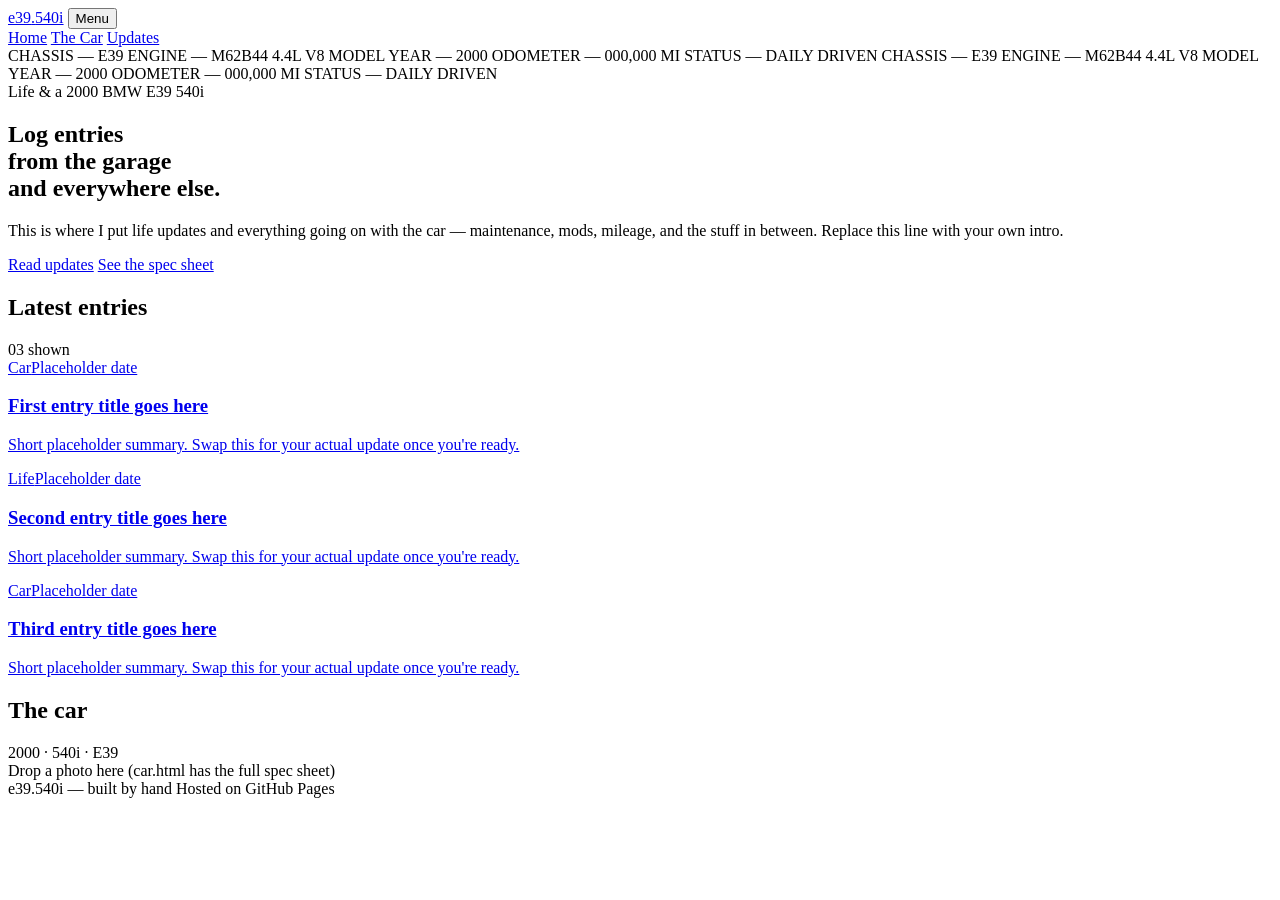
==== index.html @ 7f5a5baf "Add files via upload" ====
<!DOCTYPE html>
<html lang="en">
<head>
<meta charset="UTF-8">
<meta name="viewport" content="width=device-width, initial-scale=1.0">
<title>e39.540i</title>
<meta name="description" content="Life updates and a 2000 BMW E39 540i, documented as they happen.">
<link rel="preconnect" href="https://fonts.googleapis.com">
<link rel="preconnect" href="https://fonts.gstatic.com" crossorigin>
<link href="https://fonts.googleapis.com/css2?family=Big+Shoulders+Condensed:wght@500;600;700&family=Inter:wght@400;500;600&family=JetBrains+Mono:wght@400;500&display=swap" rel="stylesheet">
<link rel="stylesheet" href="css/style.css">
</head>
<body>

<header class="site-head">
  <div class="wrap nav-row">
    <a href="index.html" class="wordmark">e39<span>.</span>540i</a>
    <button class="nav-toggle">Menu</button>
    <nav class="primary">
      <a href="index.html" aria-current="page">Home</a>
      <a href="car.html">The Car</a>
      <a href="updates.html">Updates</a>
    </nav>
  </div>
</header>

<div class="readout">
  <div class="readout-track">
    <span>CHASSIS — E39</span>
    <span>ENGINE — M62B44 4.4L V8</span>
    <span>MODEL YEAR — 2000</span>
    <span>ODOMETER — 000,000 MI</span>
    <span>STATUS — DAILY DRIVEN</span>
    <span>CHASSIS — E39</span>
    <span>ENGINE — M62B44 4.4L V8</span>
    <span>MODEL YEAR — 2000</span>
    <span>ODOMETER — 000,000 MI</span>
    <span>STATUS — DAILY DRIVEN</span>
  </div>
</div>

<main>
  <section class="hero wrap">
    <div class="eyebrow">Life &amp; a 2000 BMW E39 540i</div>
    <h1 class="hero-title">Log entries<br>from the garage<br>and everywhere else.</h1>
    <p class="hero-sub">This is where I put life updates and everything going on with the car — maintenance, mods, mileage, and the stuff in between. Replace this line with your own intro.</p>
    <div class="hero-actions">
      <a href="updates.html" class="btn btn-primary">Read updates</a>
      <a href="car.html" class="btn btn-ghost">See the spec sheet</a>
    </div>
  </section>

  <div class="wrap"><div class="stripe"><span></span><span></span><span></span></div></div>

  <section class="section wrap">
    <div class="section-head">
      <h2 class="section-title">Latest entries</h2>
      <span class="section-label">03 shown</span>
    </div>
    <div class="card-grid">
      <a class="card" href="updates.html">
        <div class="card-meta"><span class="tag tag-car">Car</span><span>Placeholder date</span></div>
        <h3>First entry title goes here</h3>
        <p>Short placeholder summary. Swap this for your actual update once you're ready.</p>
      </a>
      <a class="card" href="updates.html">
        <div class="card-meta"><span class="tag tag-life">Life</span><span>Placeholder date</span></div>
        <h3>Second entry title goes here</h3>
        <p>Short placeholder summary. Swap this for your actual update once you're ready.</p>
      </a>
      <a class="card" href="updates.html">
        <div class="card-meta"><span class="tag tag-car">Car</span><span>Placeholder date</span></div>
        <h3>Third entry title goes here</h3>
        <p>Short placeholder summary. Swap this for your actual update once you're ready.</p>
      </a>
    </div>
  </section>

  <section class="section wrap">
    <div class="section-head">
      <h2 class="section-title">The car</h2>
      <span class="section-label">2000 · 540i · E39</span>
    </div>
    <div class="figure">Drop a photo here (car.html has the full spec sheet)</div>
  </section>
</main>

<footer class="site-foot">
  <div class="wrap foot-row">
    <span>e39.540i — built by hand</span>
    <span>Hosted on GitHub Pages</span>
  </div>
</footer>

<script src="js/main.js"></script>
</body>
</html>
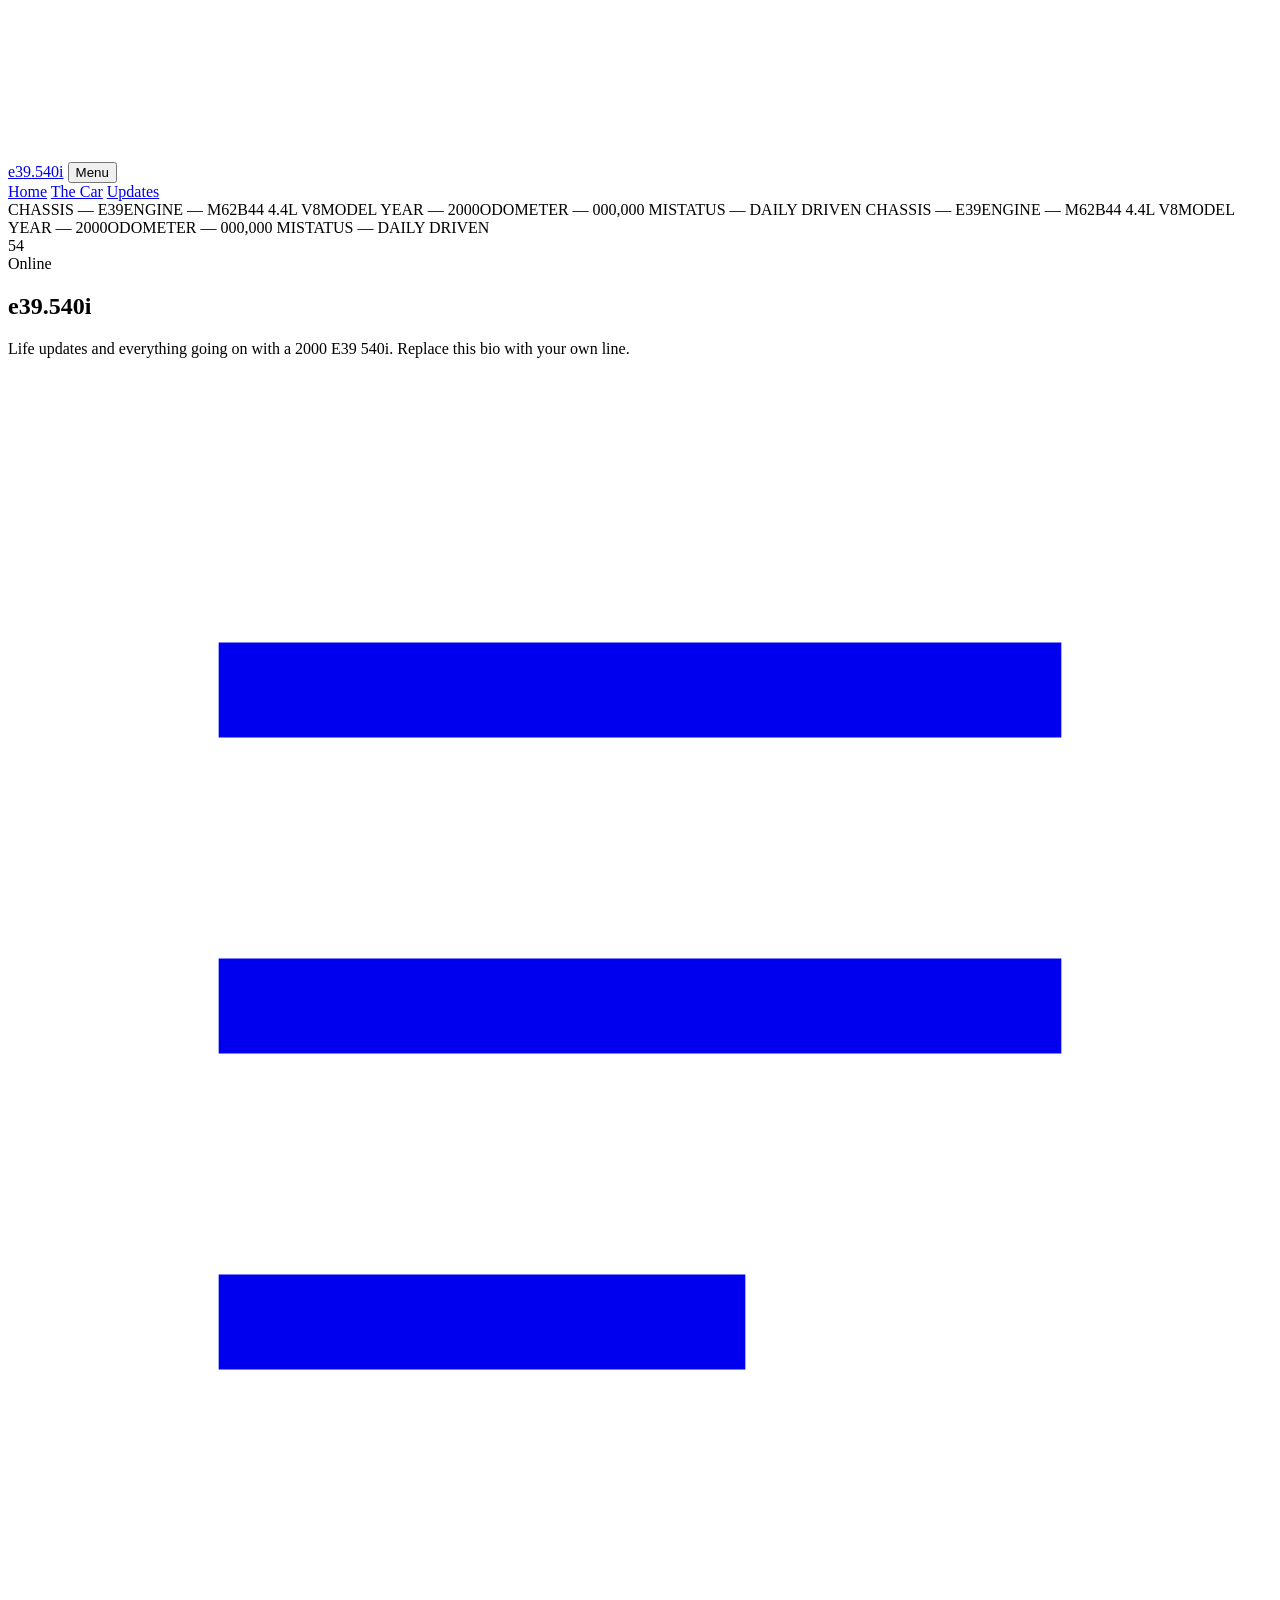
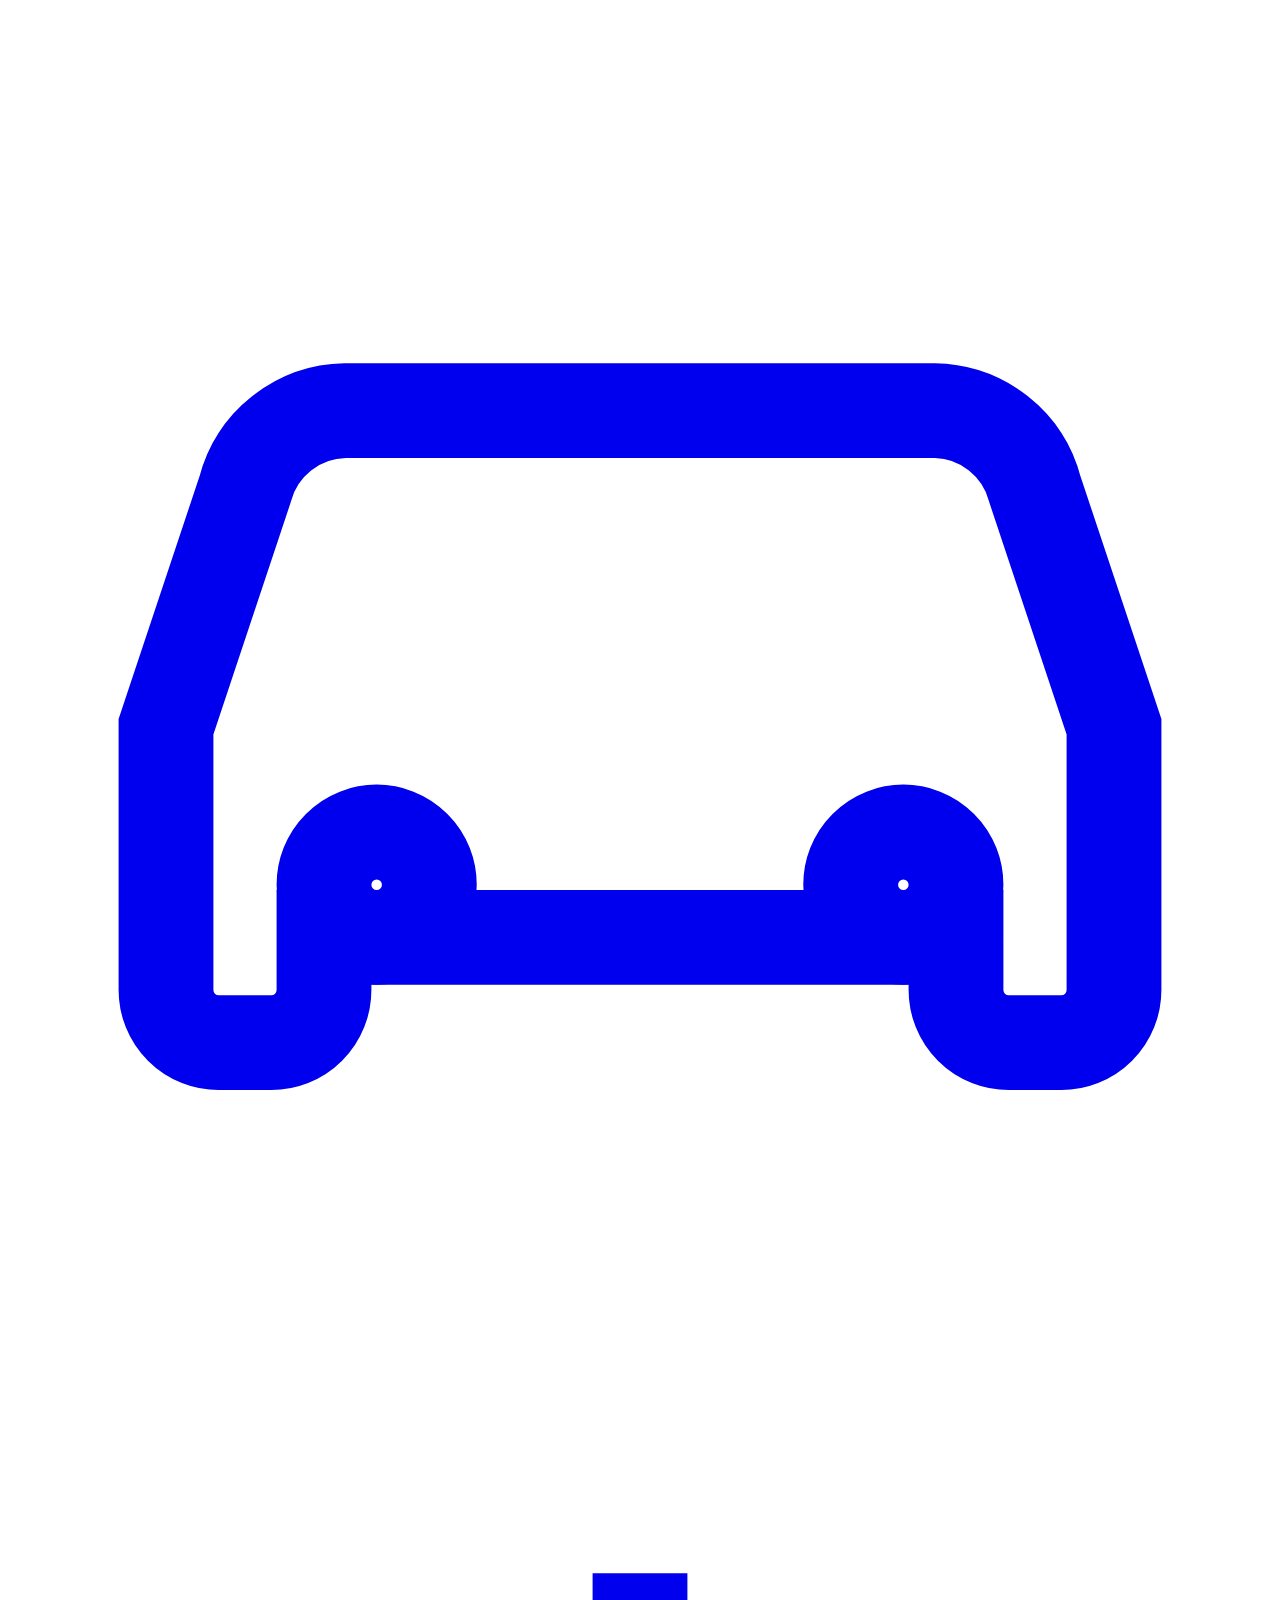
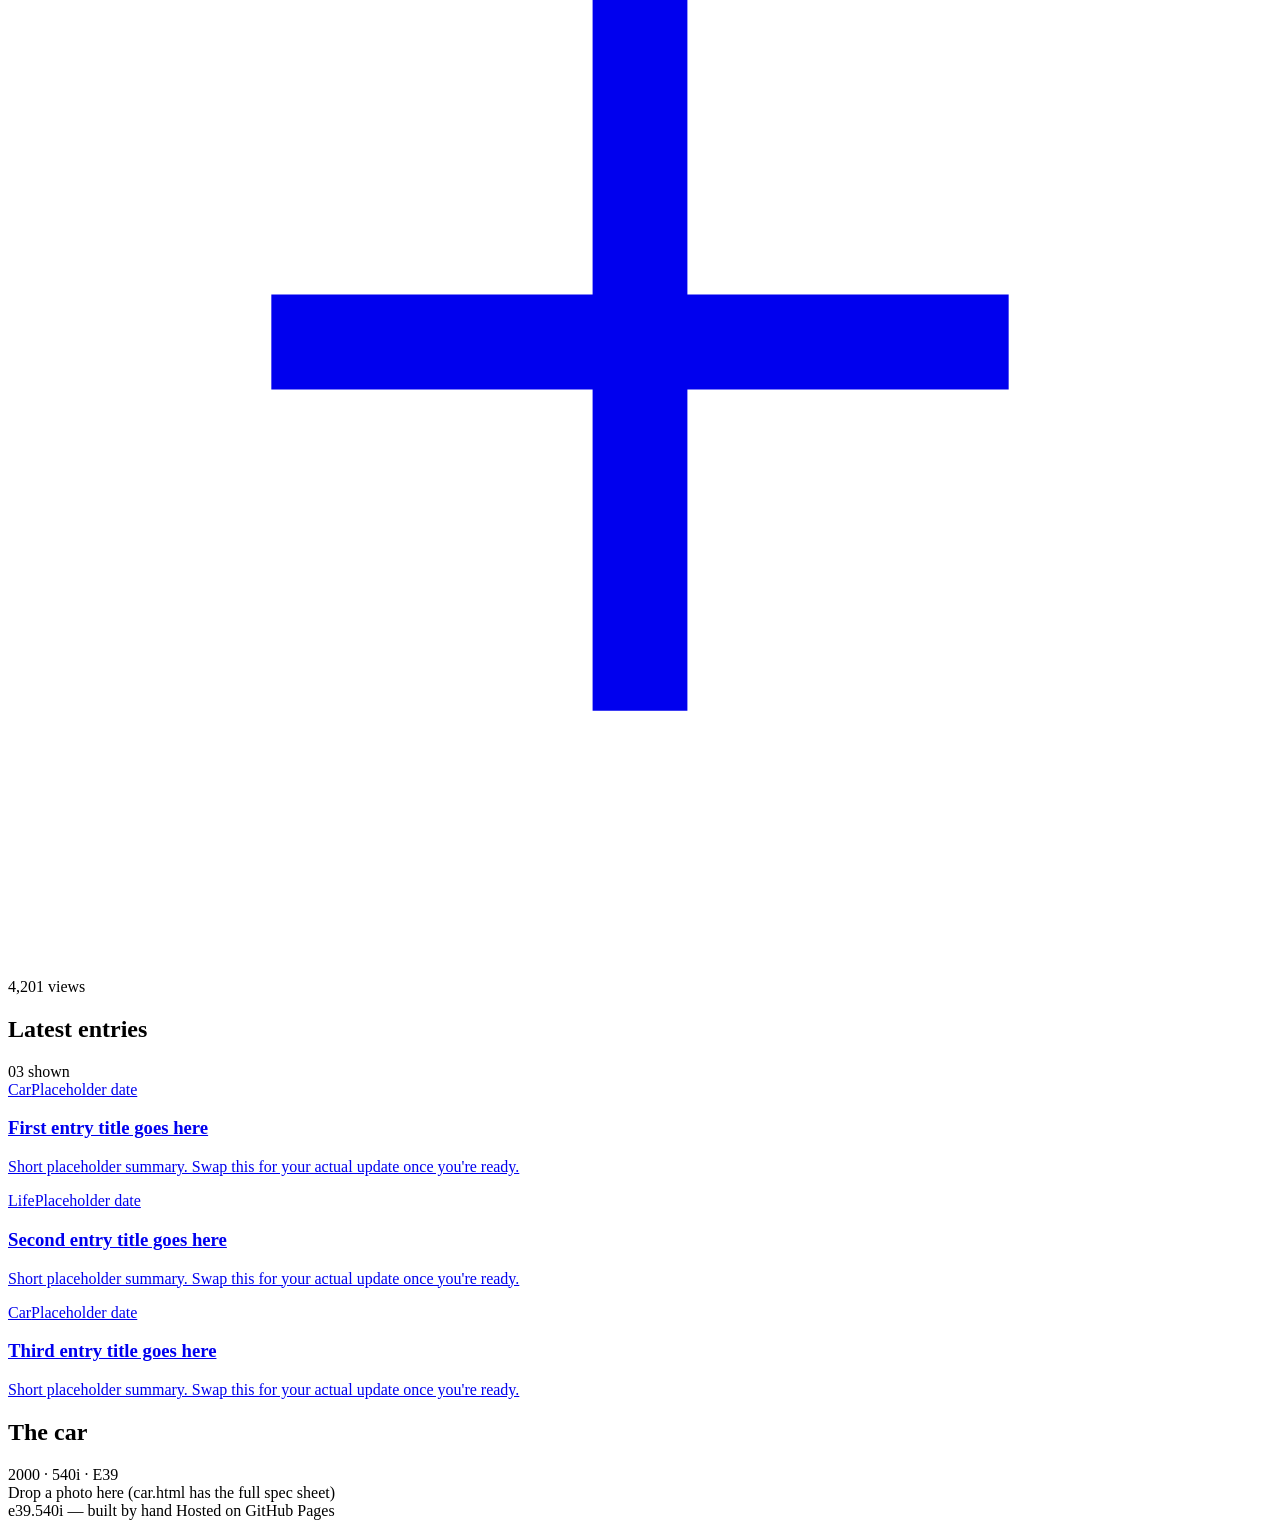
==== commit b3ac09ec: "Add files via upload" ====
--- a/index.html
+++ b/index.html
@@ -7,14 +7,18 @@
 <meta name="description" content="Life updates and a 2000 BMW E39 540i, documented as they happen.">
 <link rel="preconnect" href="https://fonts.googleapis.com">
 <link rel="preconnect" href="https://fonts.gstatic.com" crossorigin>
-<link href="https://fonts.googleapis.com/css2?family=Big+Shoulders+Condensed:wght@500;600;700&family=Inter:wght@400;500;600&family=JetBrains+Mono:wght@400;500&display=swap" rel="stylesheet">
+<link href="https://fonts.googleapis.com/css2?family=Space+Grotesk:wght@500;700&family=Inter:wght@400;500;600&family=JetBrains+Mono:wght@400;500&display=swap" rel="stylesheet">
 <link rel="stylesheet" href="css/style.css">
 </head>
 <body>
 
+<div class="bg-fx"><div class="blob blob-1"></div><div class="blob blob-2"></div><div class="blob blob-3"></div></div>
+<canvas id="particles"></canvas>
+<div class="cursor-glow"></div>
+
 <header class="site-head">
   <div class="wrap nav-row">
-    <a href="index.html" class="wordmark">e39<span>.</span>540i</a>
+    <a href="index.html" class="wordmark">e39.540i</a>
     <button class="nav-toggle">Menu</button>
     <nav class="primary">
       <a href="index.html" aria-current="page">Home</a>
@@ -26,31 +30,32 @@
 
 <div class="readout">
   <div class="readout-track">
-    <span>CHASSIS — E39</span>
-    <span>ENGINE — M62B44 4.4L V8</span>
-    <span>MODEL YEAR — 2000</span>
-    <span>ODOMETER — 000,000 MI</span>
-    <span>STATUS — DAILY DRIVEN</span>
-    <span>CHASSIS — E39</span>
-    <span>ENGINE — M62B44 4.4L V8</span>
-    <span>MODEL YEAR — 2000</span>
-    <span>ODOMETER — 000,000 MI</span>
-    <span>STATUS — DAILY DRIVEN</span>
+    <span>CHASSIS — E39</span><span>ENGINE — M62B44 4.4L V8</span><span>MODEL YEAR — 2000</span><span>ODOMETER — 000,000 MI</span><span>STATUS — DAILY DRIVEN</span>
+    <span>CHASSIS — E39</span><span>ENGINE — M62B44 4.4L V8</span><span>MODEL YEAR — 2000</span><span>ODOMETER — 000,000 MI</span><span>STATUS — DAILY DRIVEN</span>
   </div>
 </div>
 
 <main>
-  <section class="hero wrap">
-    <div class="eyebrow">Life &amp; a 2000 BMW E39 540i</div>
-    <h1 class="hero-title">Log entries<br>from the garage<br>and everywhere else.</h1>
-    <p class="hero-sub">This is where I put life updates and everything going on with the car — maintenance, mods, mileage, and the stuff in between. Replace this line with your own intro.</p>
-    <div class="hero-actions">
-      <a href="updates.html" class="btn btn-primary">Read updates</a>
-      <a href="car.html" class="btn btn-ghost">See the spec sheet</a>
+  <section class="profile-hero">
+    <div class="profile-card glass">
+      <div class="avatar-ring"><div class="avatar-inner">54</div></div>
+      <div class="status-badge"><span class="dot"></span>Online</div>
+      <h1 class="profile-handle">e39.540i</h1>
+      <p class="profile-bio">Life updates and everything going on with a 2000 E39 540i. Replace this bio with your own line.</p>
+      <div class="social-row">
+        <a class="social-pill" href="updates.html" title="Updates" aria-label="Updates">
+          <svg viewBox="0 0 24 24" fill="none" stroke="currentColor" stroke-width="1.8"><path d="M4 6h16M4 12h16M4 18h10"/></svg>
+        </a>
+        <a class="social-pill" href="car.html" title="The Car" aria-label="The Car">
+          <svg viewBox="0 0 24 24" fill="none" stroke="currentColor" stroke-width="1.8"><path d="M3 13l1.5-4.5A2 2 0 0 1 6.4 7h11.2a2 2 0 0 1 1.9 1.5L21 13v5a1 1 0 0 1-1 1h-1a1 1 0 0 1-1-1v-1H6v1a1 1 0 0 1-1 1H4a1 1 0 0 1-1-1v-5z"/><circle cx="7" cy="16" r="1"/><circle cx="17" cy="16" r="1"/></svg>
+        </a>
+        <a class="social-pill" href="#" title="Add a social link" aria-label="Add a social link">
+          <svg viewBox="0 0 24 24" fill="none" stroke="currentColor" stroke-width="1.8"><path d="M12 5v14M5 12h14"/></svg>
+        </a>
+      </div>
+      <div class="view-count">4,201 views</div>
     </div>
   </section>
-
-  <div class="wrap"><div class="stripe"><span></span><span></span><span></span></div></div>
 
   <section class="section wrap">
     <div class="section-head">
@@ -58,17 +63,17 @@
       <span class="section-label">03 shown</span>
     </div>
     <div class="card-grid">
-      <a class="card" href="updates.html">
+      <a class="card glass glass-hover" href="updates.html">
         <div class="card-meta"><span class="tag tag-car">Car</span><span>Placeholder date</span></div>
         <h3>First entry title goes here</h3>
         <p>Short placeholder summary. Swap this for your actual update once you're ready.</p>
       </a>
-      <a class="card" href="updates.html">
+      <a class="card glass glass-hover" href="updates.html">
         <div class="card-meta"><span class="tag tag-life">Life</span><span>Placeholder date</span></div>
         <h3>Second entry title goes here</h3>
         <p>Short placeholder summary. Swap this for your actual update once you're ready.</p>
       </a>
-      <a class="card" href="updates.html">
+      <a class="card glass glass-hover" href="updates.html">
         <div class="card-meta"><span class="tag tag-car">Car</span><span>Placeholder date</span></div>
         <h3>Third entry title goes here</h3>
         <p>Short placeholder summary. Swap this for your actual update once you're ready.</p>
@@ -81,7 +86,7 @@
       <h2 class="section-title">The car</h2>
       <span class="section-label">2000 · 540i · E39</span>
     </div>
-    <div class="figure">Drop a photo here (car.html has the full spec sheet)</div>
+    <div class="figure glass">Drop a photo here (car.html has the full spec sheet)</div>
   </section>
 </main>
 
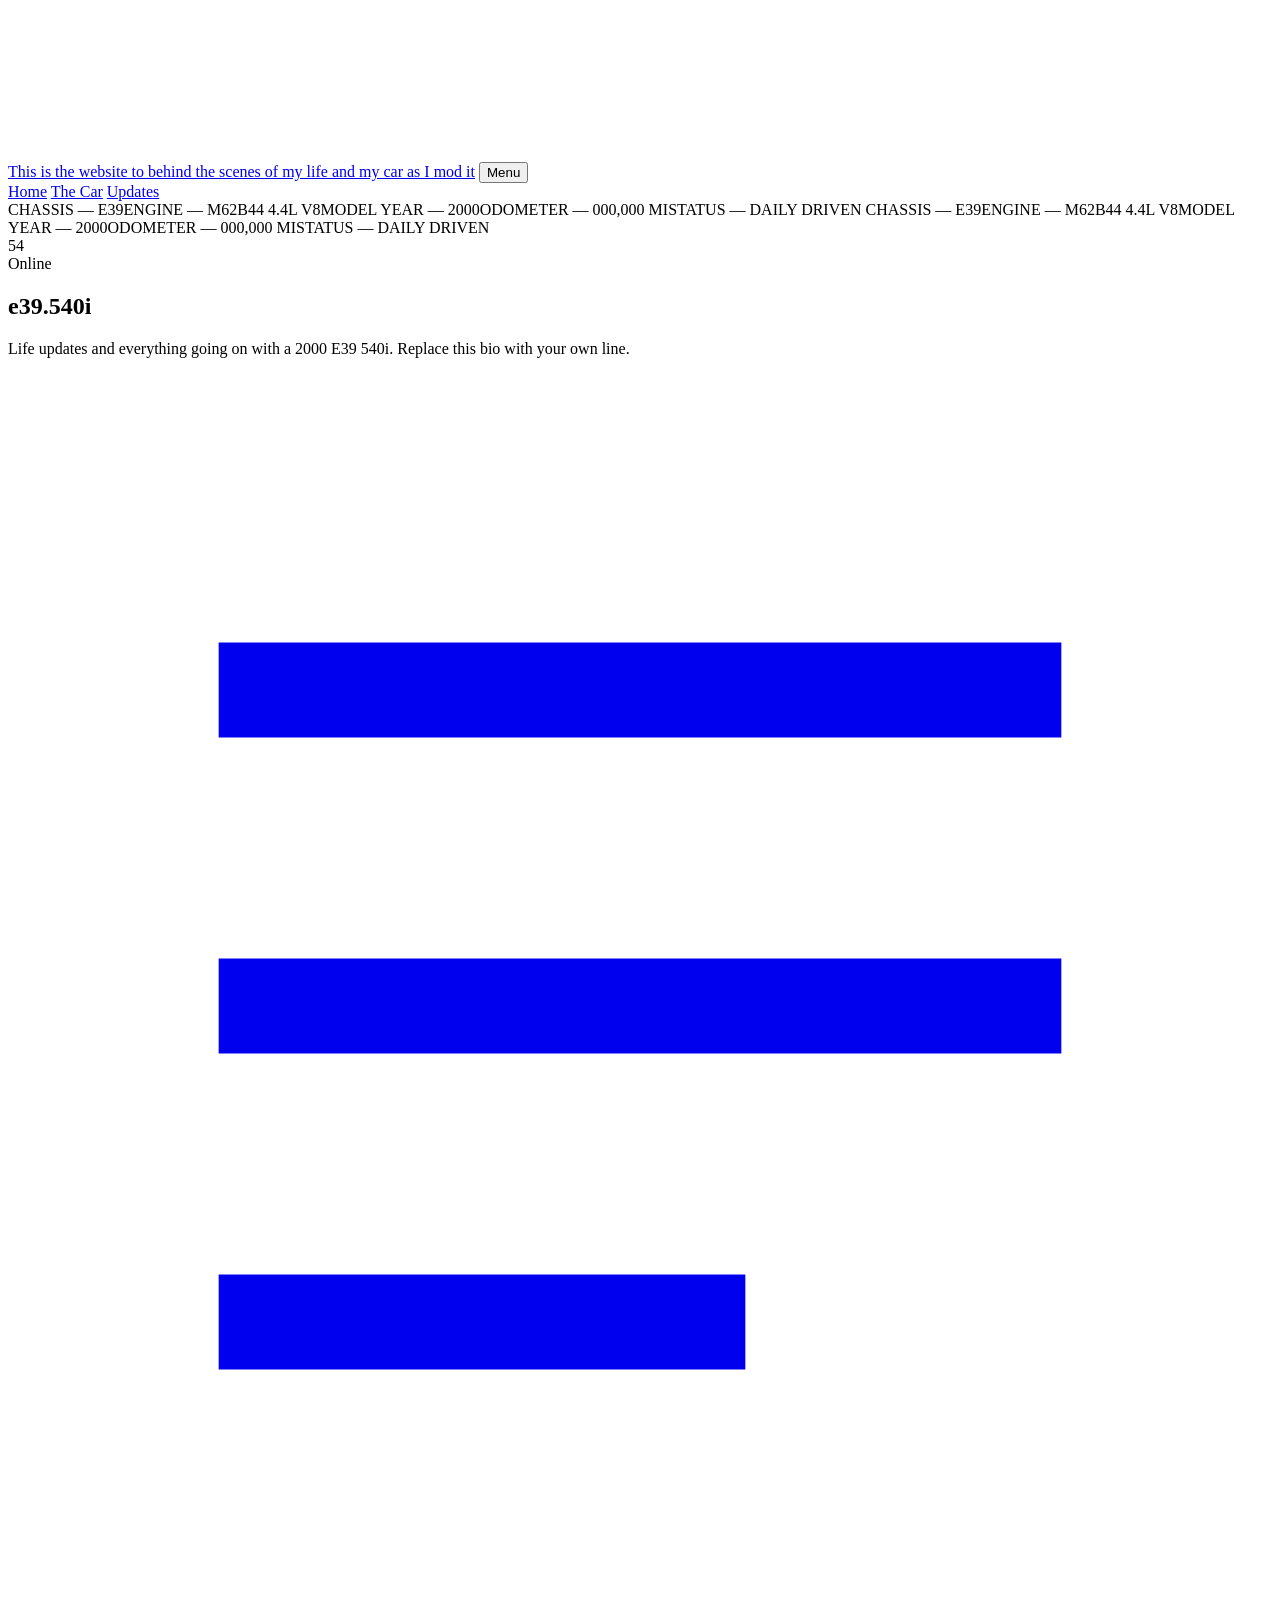
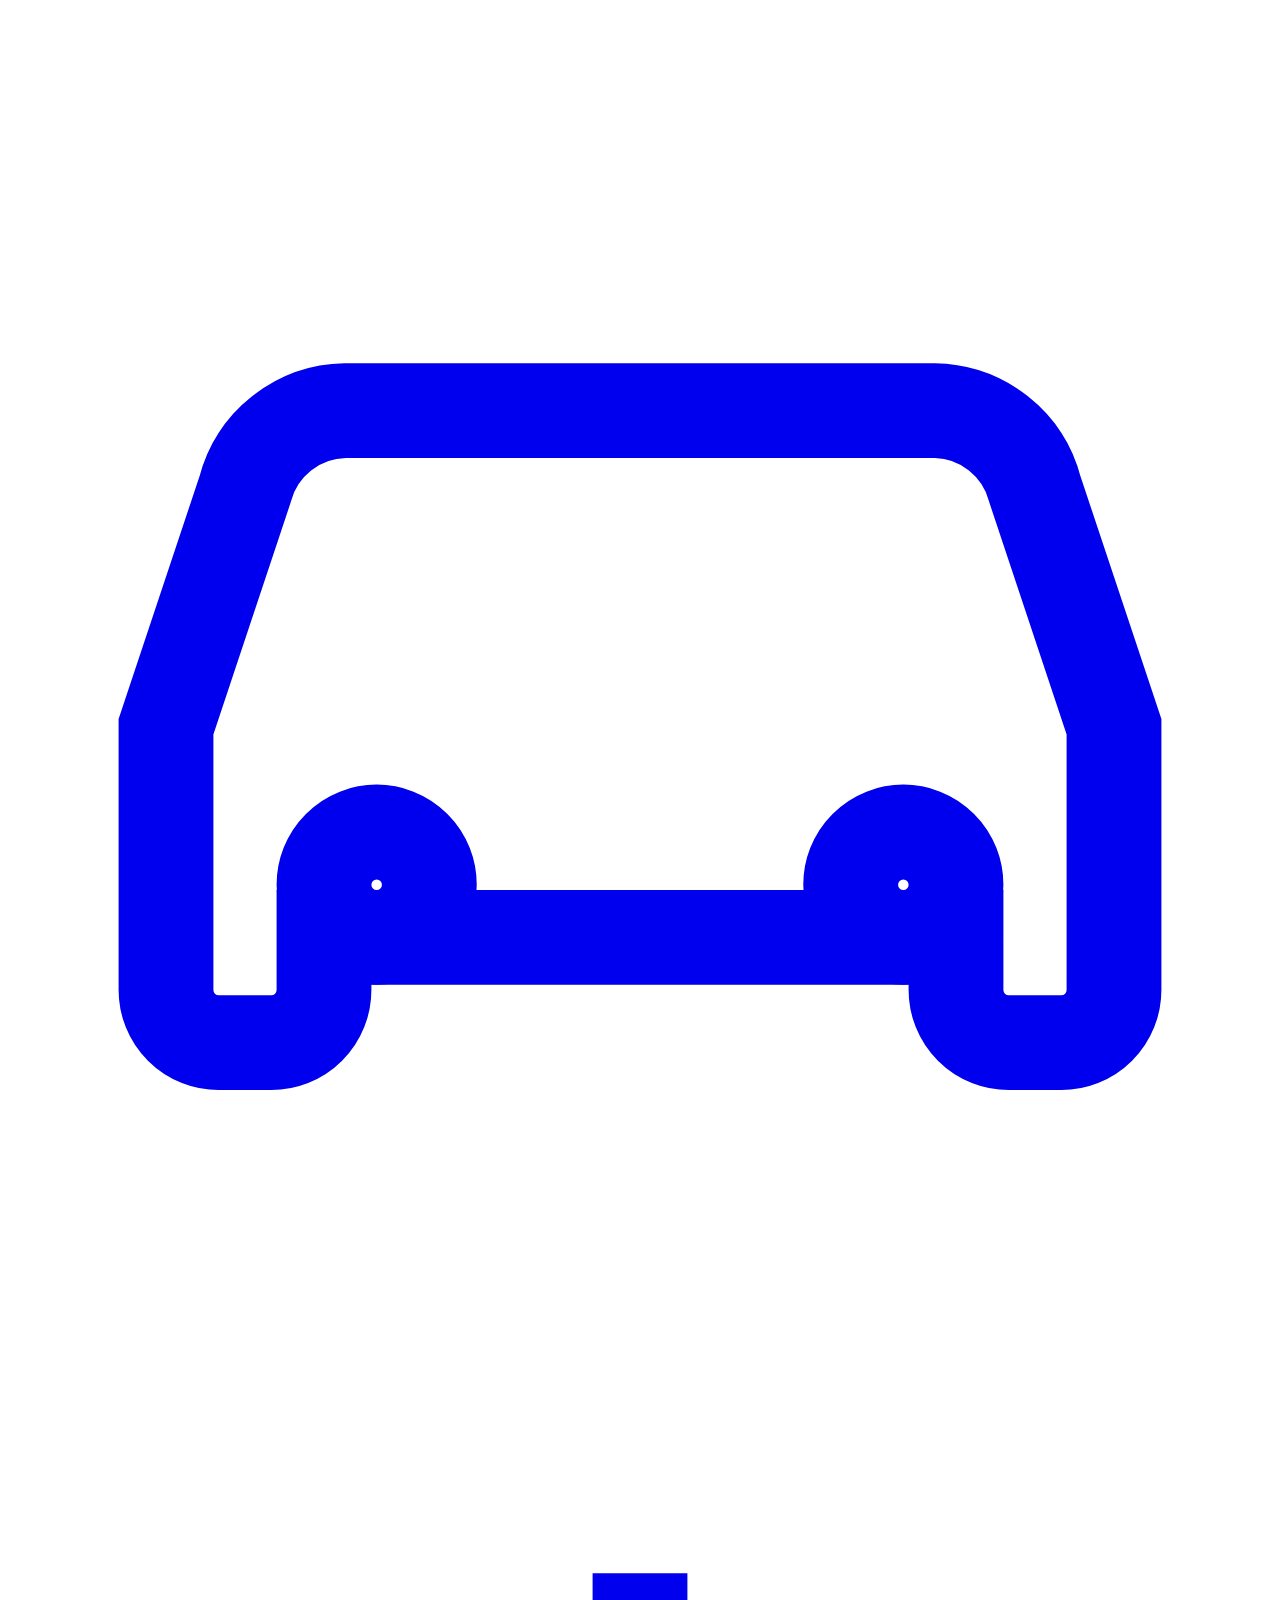
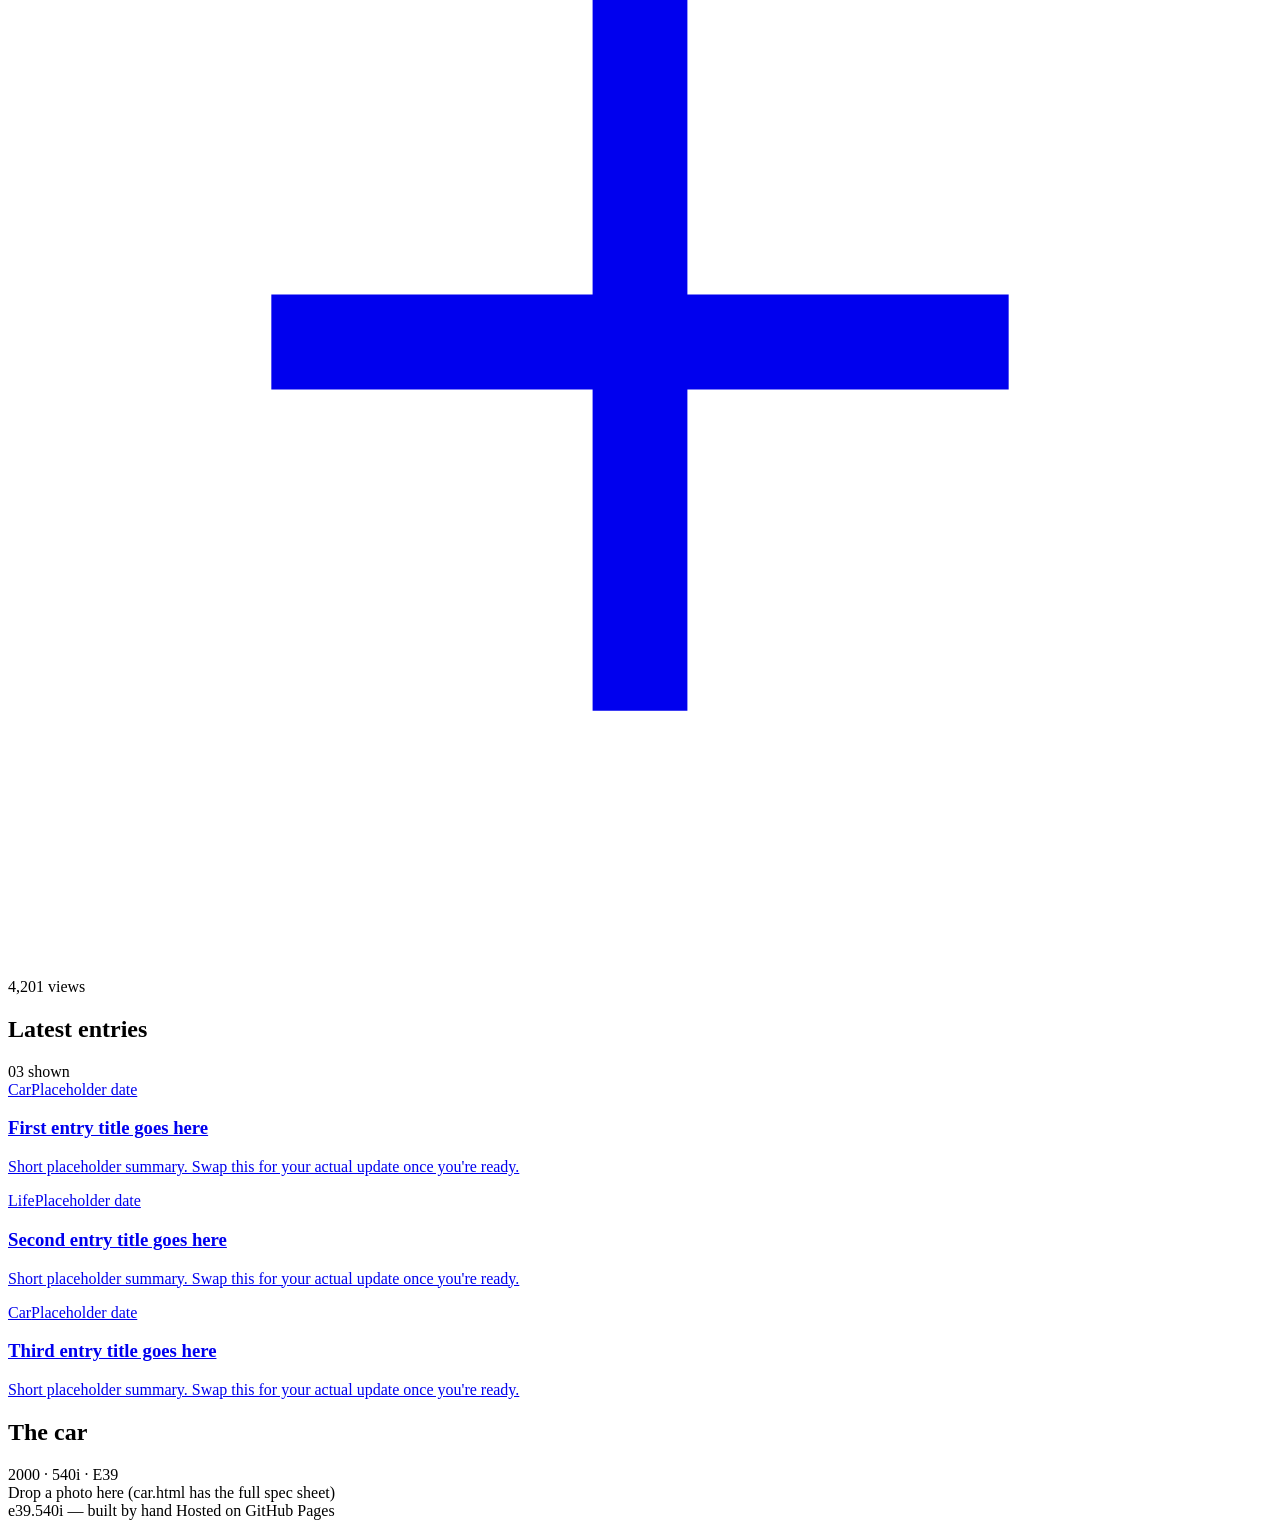
==== commit d60d85f5: "Update wordmark link text in index.html" ====
--- a/index.html
+++ b/index.html
@@ -18,7 +18,7 @@
 
 <header class="site-head">
   <div class="wrap nav-row">
-    <a href="index.html" class="wordmark">e39.540i</a>
+    <a href="index.html" class="wordmark">This is the website to behind the scenes of my life and my car as I mod it</a>
     <button class="nav-toggle">Menu</button>
     <nav class="primary">
       <a href="index.html" aria-current="page">Home</a>
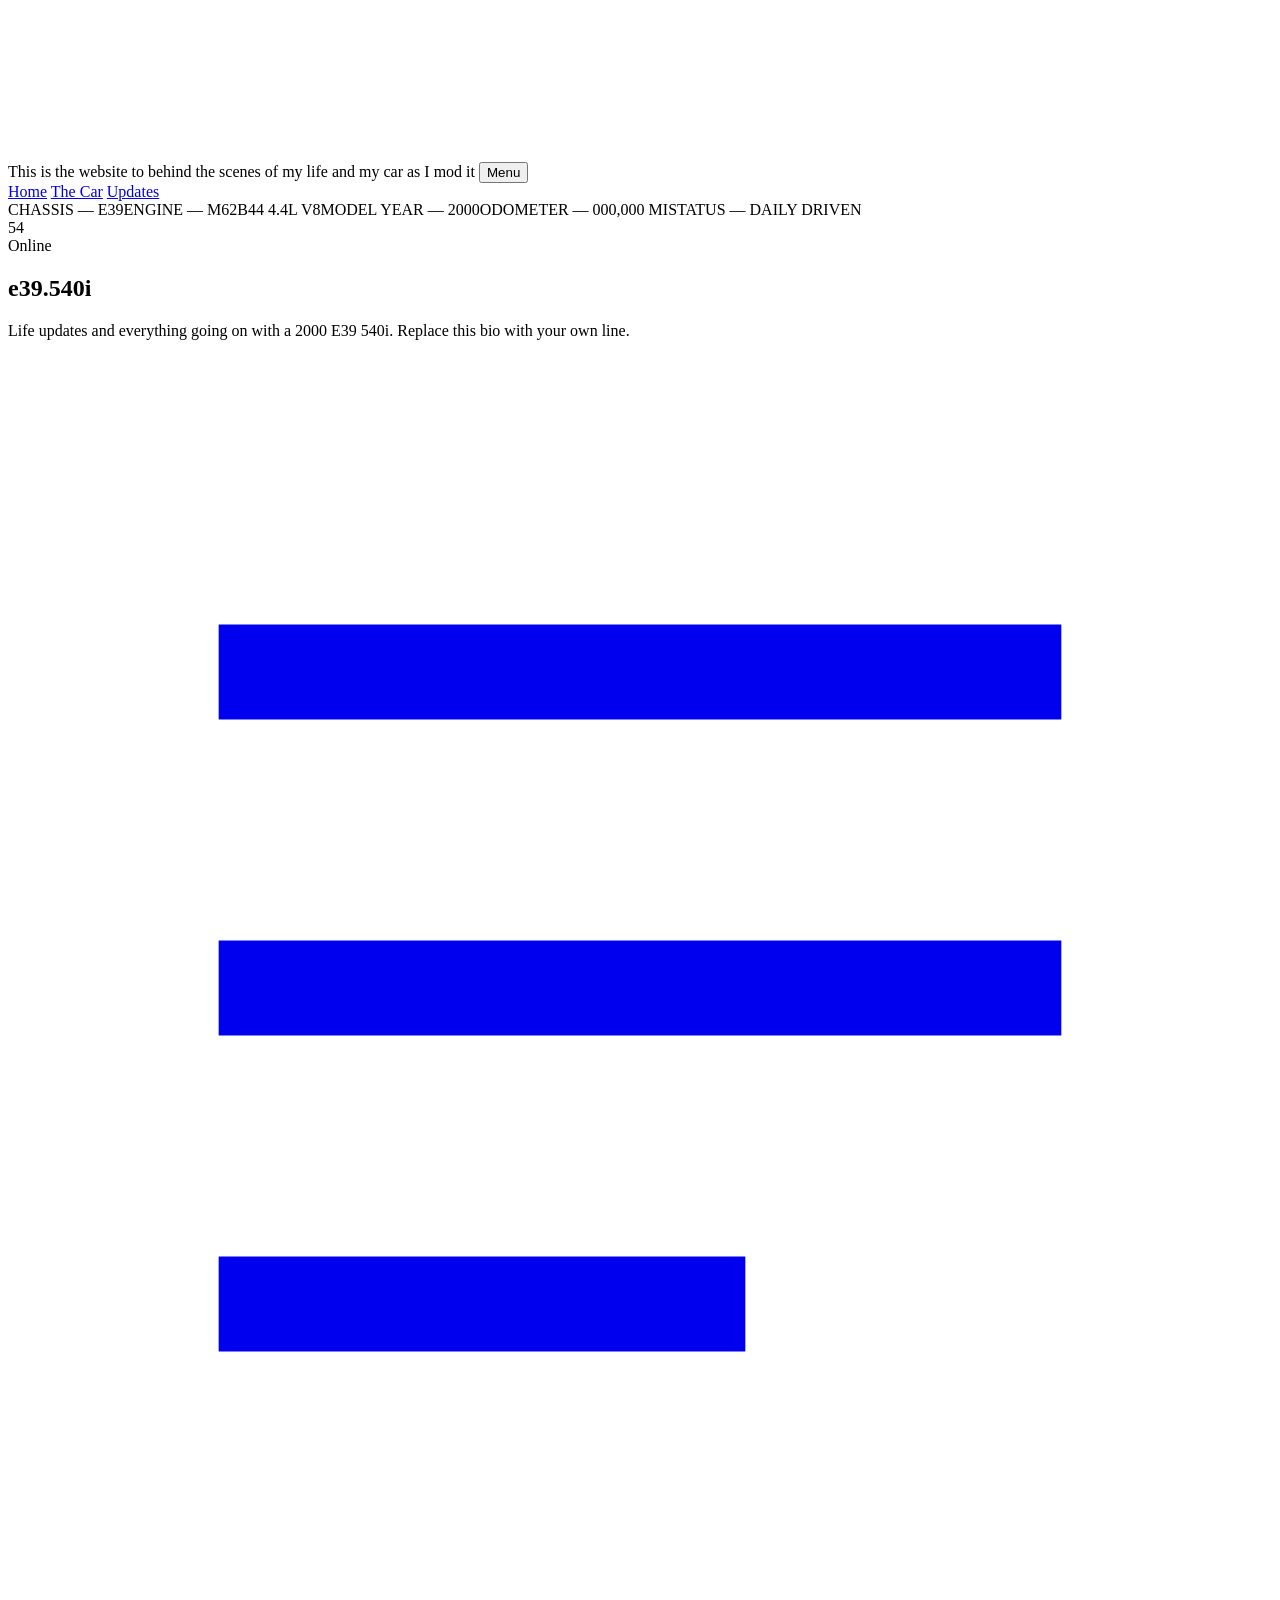
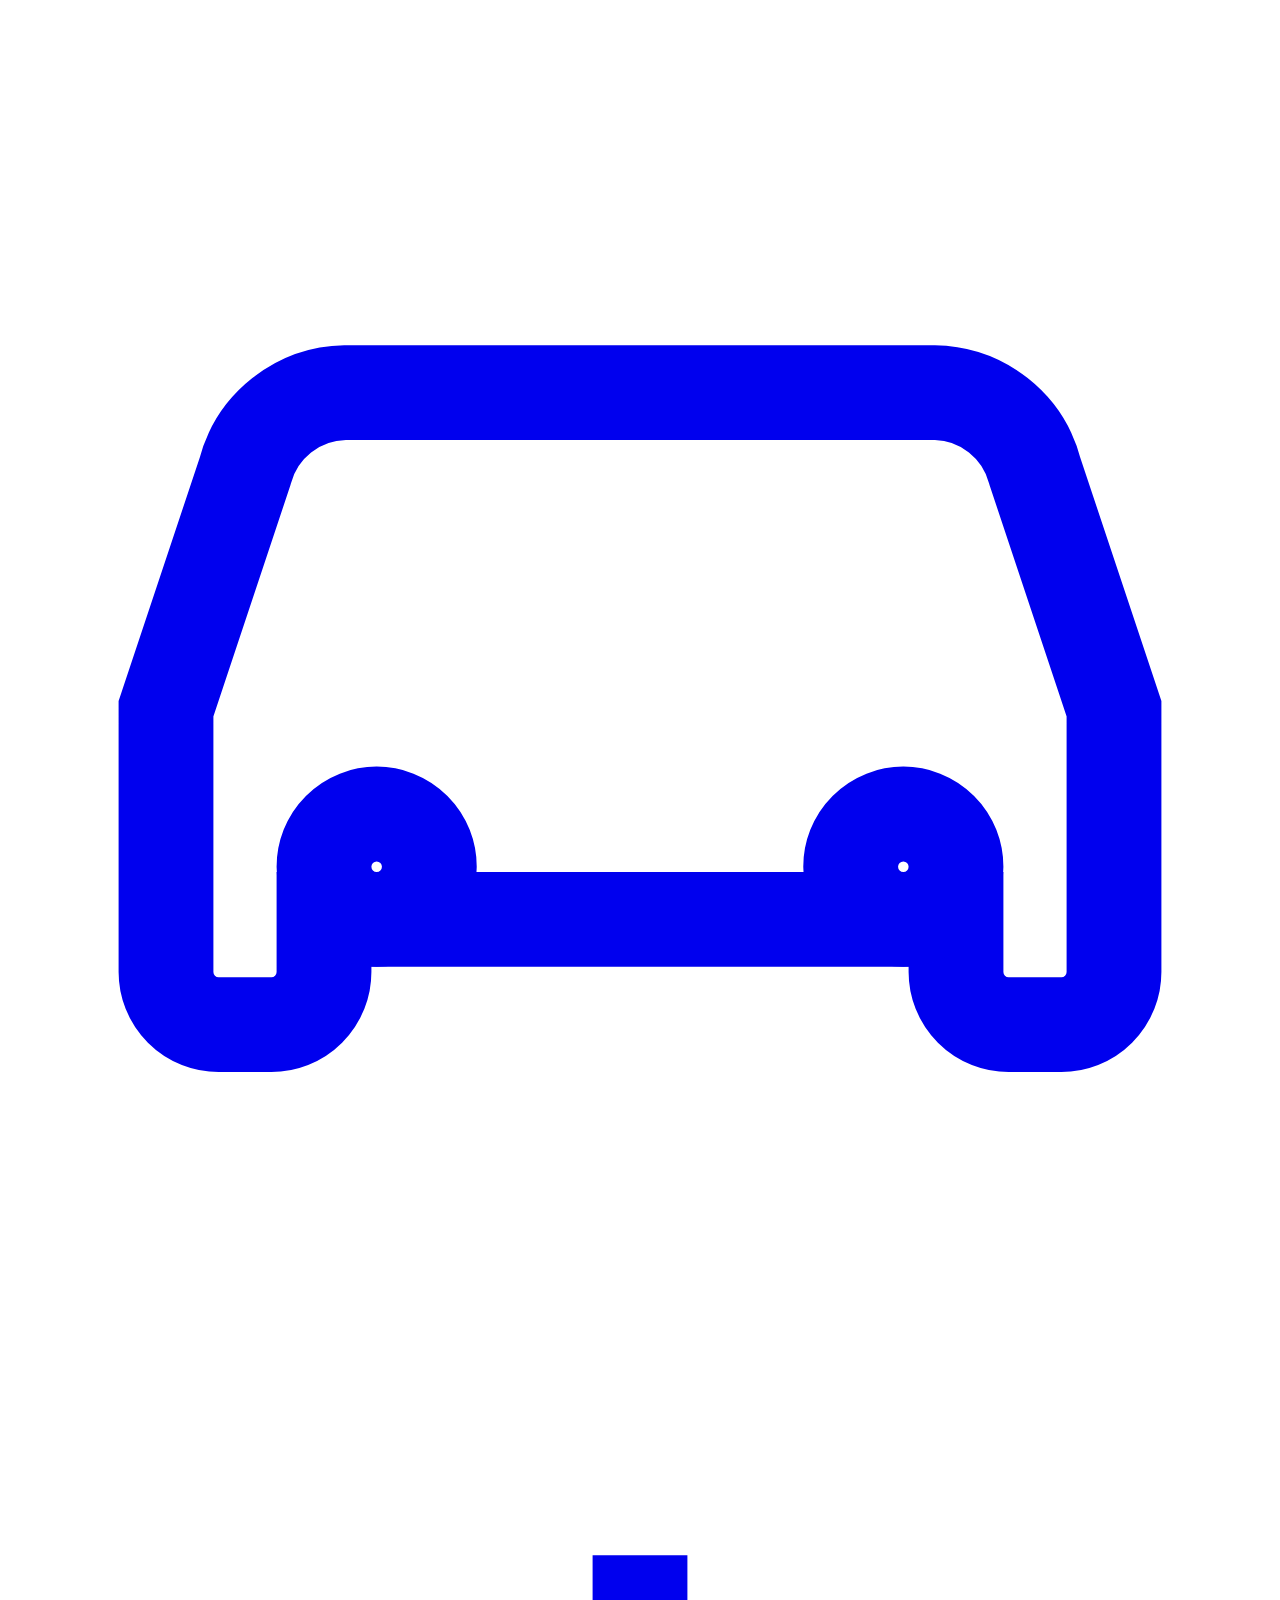
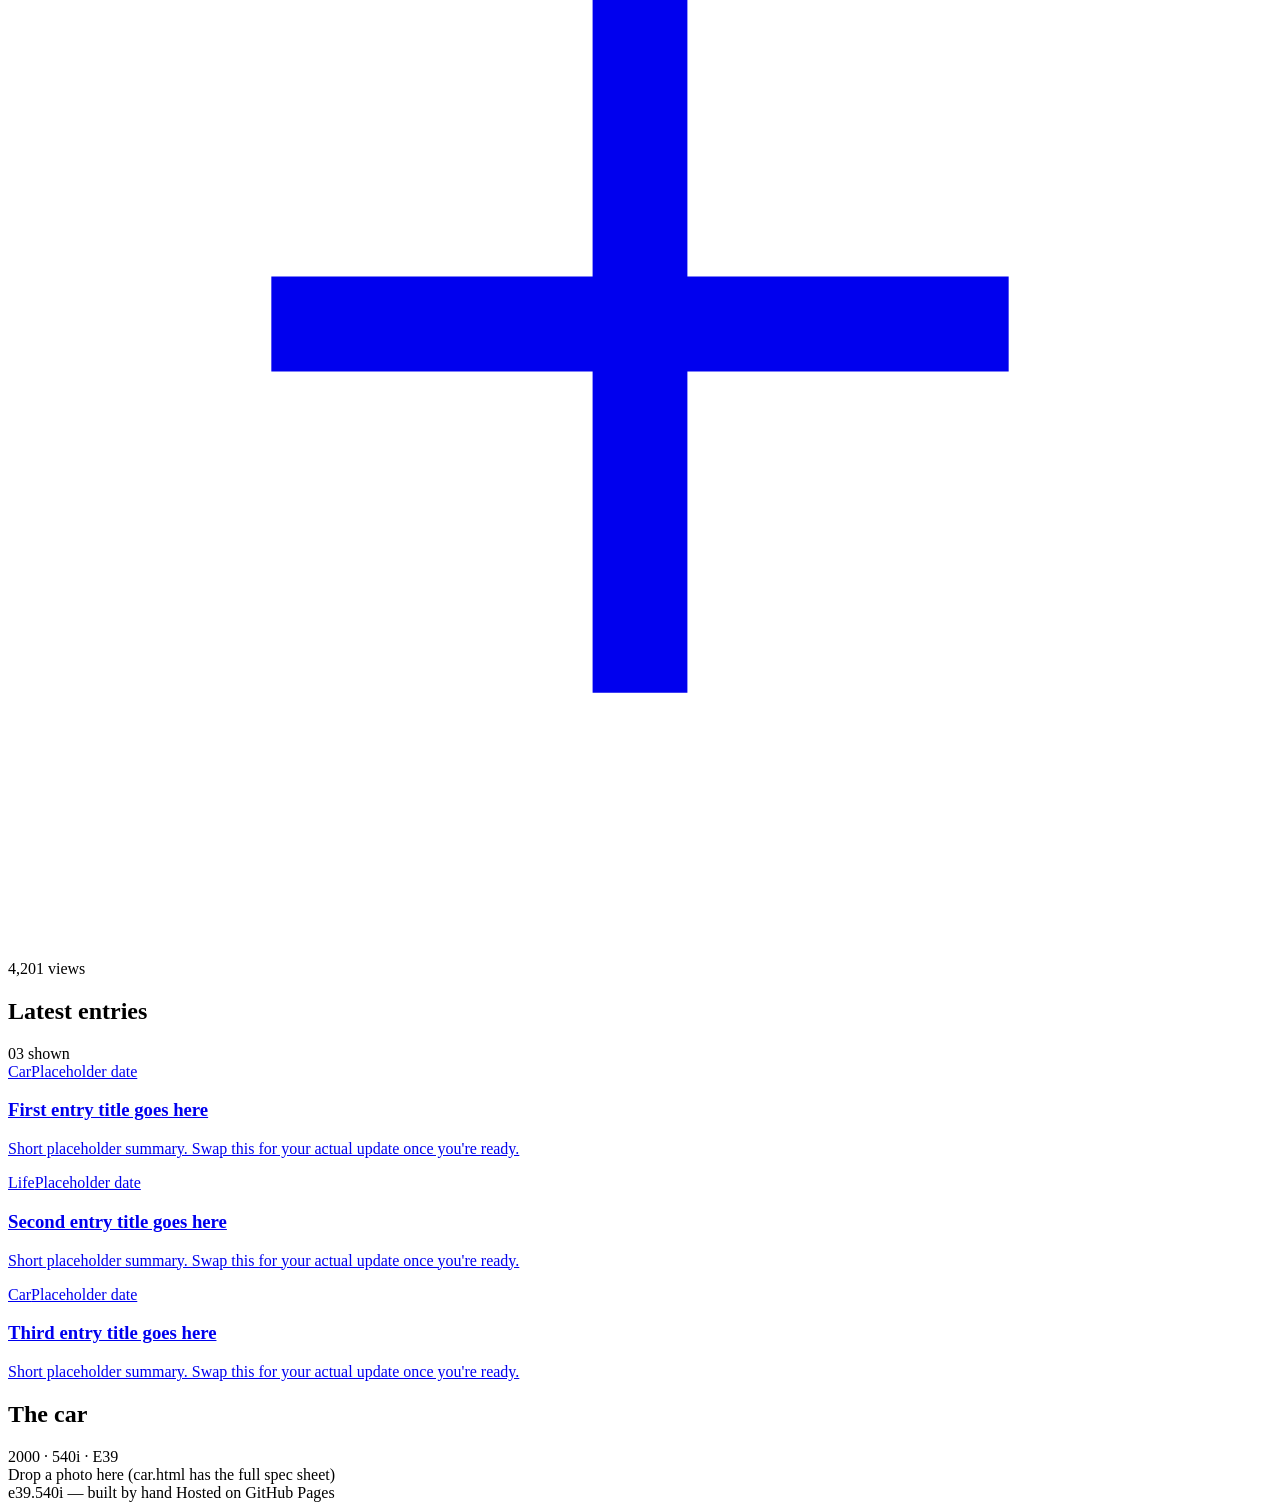
==== commit afdef29d: "Update header and remove duplicate readout Removed link from wordmark and duplicated readout informa" ====
--- a/index.html
+++ b/index.html
@@ -18,7 +18,7 @@
 
 <header class="site-head">
   <div class="wrap nav-row">
-    <a href="index.html" class="wordmark">This is the website to behind the scenes of my life and my car as I mod it</a>
+    <a>This is the website to behind the scenes of my life and my car as I mod it</a>
     <button class="nav-toggle">Menu</button>
     <nav class="primary">
       <a href="index.html" aria-current="page">Home</a>
@@ -30,7 +30,6 @@
 
 <div class="readout">
   <div class="readout-track">
-    <span>CHASSIS — E39</span><span>ENGINE — M62B44 4.4L V8</span><span>MODEL YEAR — 2000</span><span>ODOMETER — 000,000 MI</span><span>STATUS — DAILY DRIVEN</span>
     <span>CHASSIS — E39</span><span>ENGINE — M62B44 4.4L V8</span><span>MODEL YEAR — 2000</span><span>ODOMETER — 000,000 MI</span><span>STATUS — DAILY DRIVEN</span>
   </div>
 </div>
